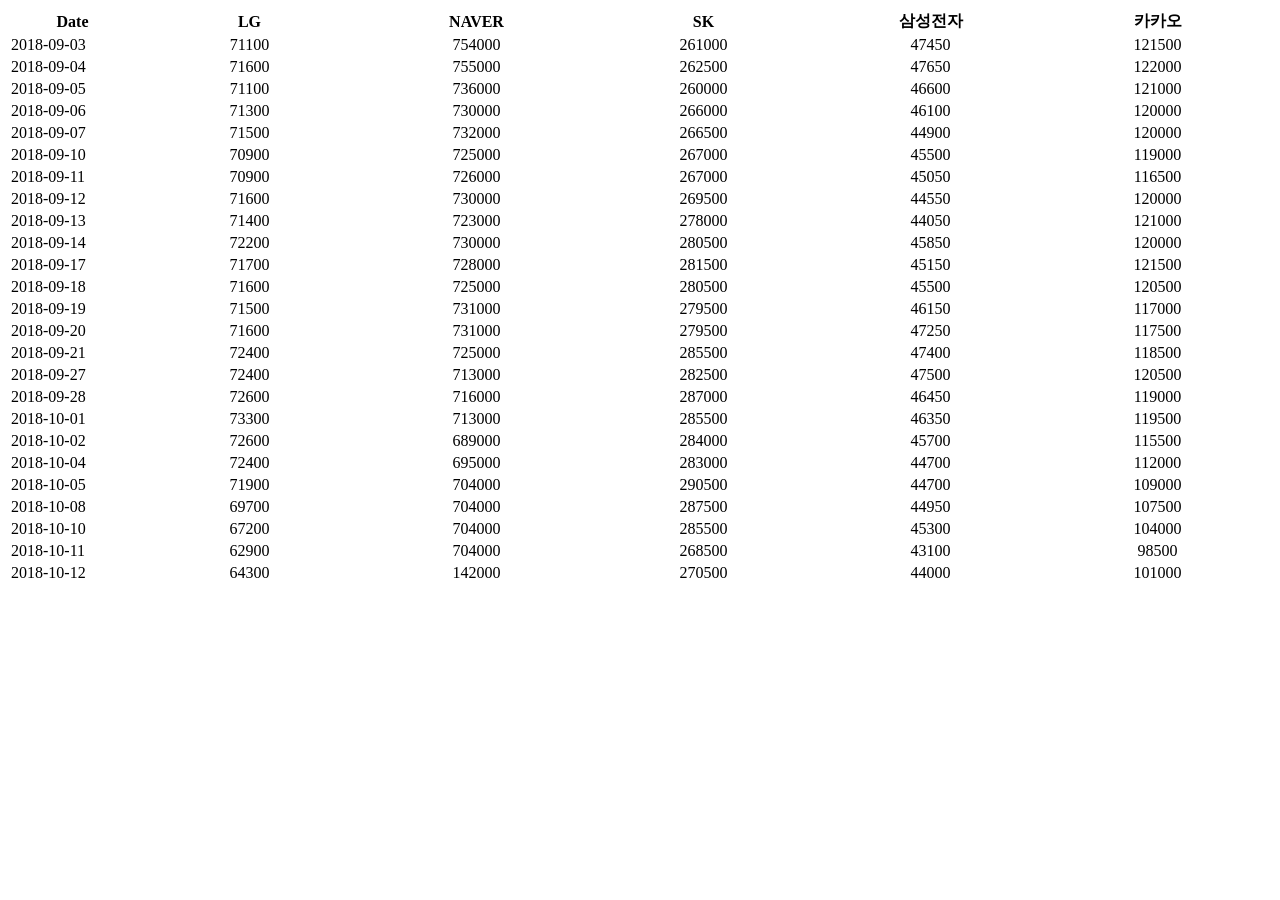
==== StockProject/StockPriceTable/index.html @ 67c47df3 "initial commit" ====
<!DOCTYPE html>
<html lang="en">
  <head>
    <meta charset="utf-8" />
    <meta name="viewport" content="width=device-width, initial-scale=1.0" />
    <title>Running JavaScript</title>
    <script src="https://ajax.googleapis.com/ajax/libs/jquery/3.3.1/jquery.min.js"></script>
  </head>
  <body>
    <table style="width: 100%">
      <thead>
        <tr>
          <th style="width: 10%">Date</th>
          <th style="width: 18%">LG</th>
          <th style="width: 18%">NAVER</th>
          <th style="width: 18%">SK</th>
          <th style="width: 18%">삼성전자</th>
          <th style="width: 18%">카카오</th>
        </tr>
      </thead>
      <tbody id="tbody"></tbody>
    </table>

    <script src="utils.js"></script>
    <script src="csvdata_all.js"></script>
    <script>
      const selNames = ['LG', 'NAVER', 'SK', '삼성전자', '카카오'];
      const csv = getCsvData();
      //console.log(csv);
      const json = csv2json(csv);
      //console.log(json[0]);
      const sel = filterName(json, 'name', selNames);
      const rows = groupByDate(sel);
      console.log(rows);

      for (let i = 0; i < rows.length; i++) {// row count
        const da = rows[i]['date'];
        const cols = rows[i]['cols'];

        let tabrow = '<tr>' + '<td style="width: 10%">' + da + '</td>';
        for (let j = 0; j < cols.length; j++) {// col count
          tabrow =
            tabrow + '<td style="width:18%; text-align:center;">' + cols[j]['price'] + '</td>';
        }
        tabrow += '</tr>';
        $('#tbody').append(tabrow);// using jQuery
      }
    </script>
  </body>
</html>
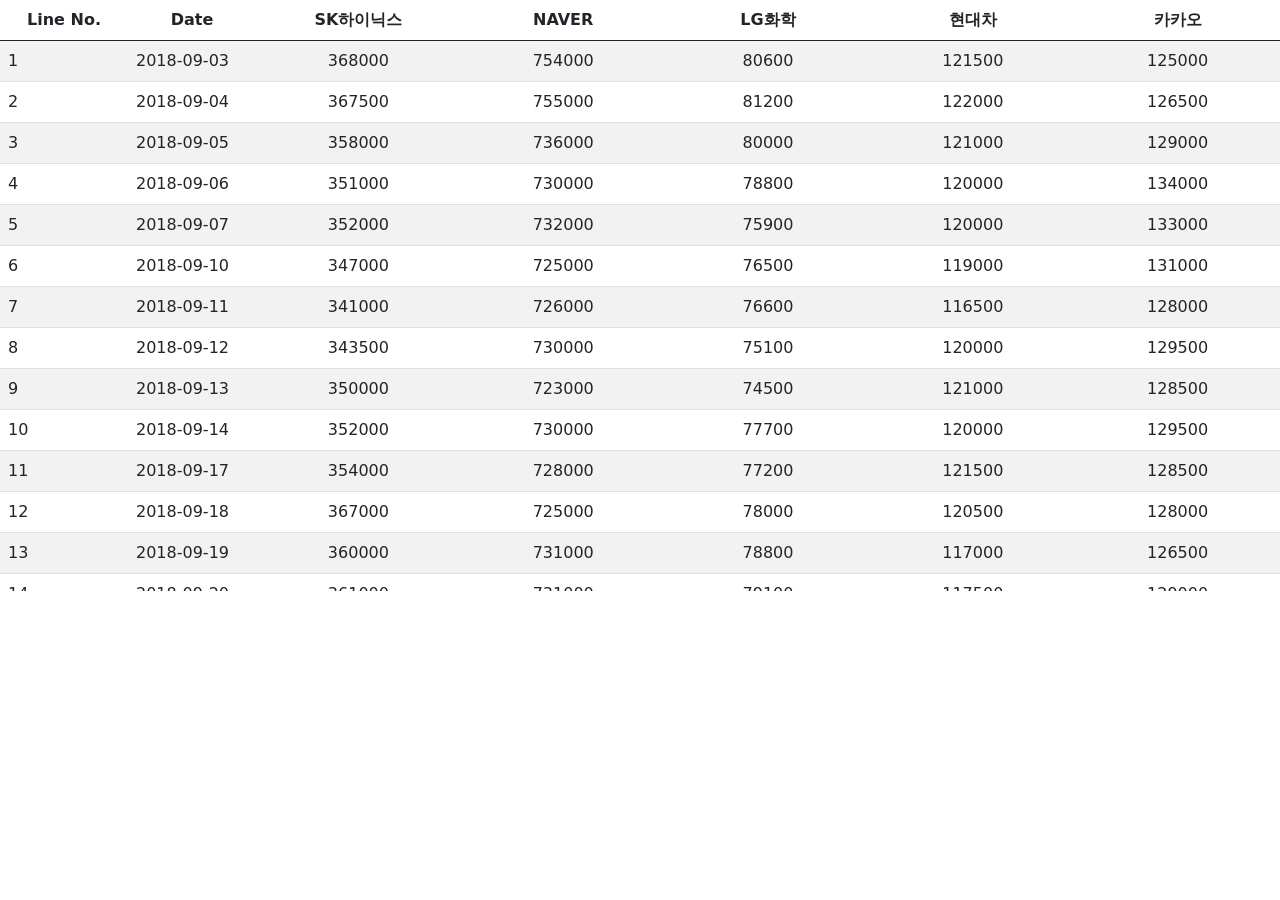
==== commit bda1f011: "Project#1" ====
--- a/StockProject/StockPriceTable/index.html
+++ b/StockProject/StockPriceTable/index.html
@@ -4,18 +4,22 @@
     <meta charset="utf-8" />
     <meta name="viewport" content="width=device-width, initial-scale=1.0" />
     <title>Running JavaScript</title>
-    <script src="https://ajax.googleapis.com/ajax/libs/jquery/3.3.1/jquery.min.js"></script>
+    <link rel="stylesheet" href="css/bootstrap.css">
+    <link rel="stylesheet" href="css/my-style.css">
   </head>
   <body>
-    <table style="width: 100%">
+    <script src="https://ajax.googleapis.com/ajax/libs/jquery/3.3.1/jquery.min.js"></script>
+    <link rel="stylesheet" href="js/bootstrap.js">
+    <table class="table table-striped table-condensed header-fixed" style="width: 100%">
       <thead>
         <tr>
+          <th style="width: 10%">Line No.</th>
           <th style="width: 10%">Date</th>
-          <th style="width: 18%">LG</th>
-          <th style="width: 18%">NAVER</th>
-          <th style="width: 18%">SK</th>
-          <th style="width: 18%">삼성전자</th>
-          <th style="width: 18%">카카오</th>
+          <th style="width: 16%">SK하이닉스</th>
+          <th style="width: 16%">NAVER</th>
+          <th style="width: 16%">LG화학</th>
+          <th style="width: 16%">현대차</th>
+          <th style="width: 16%">카카오</th>
         </tr>
       </thead>
       <tbody id="tbody"></tbody>
@@ -24,7 +28,7 @@
     <script src="utils.js"></script>
     <script src="csvdata_all.js"></script>
     <script>
-      const selNames = ['LG', 'NAVER', 'SK', '삼성전자', '카카오'];
+      const selNames = ['SK하이닉스', 'NAVER', 'LG화학', '현대차', '카카오'];
       const csv = getCsvData();
       //console.log(csv);
       const json = csv2json(csv);
@@ -37,10 +41,10 @@
         const da = rows[i]['date'];
         const cols = rows[i]['cols'];
 
-        let tabrow = '<tr>' + '<td style="width: 10%">' + da + '</td>';
+        let tabrow = '<tr>' + '<td style="width: 10%; text-align:left;">' + (i+1)  + '</td>' + '<td style="width: 10%; text-align:left;">' + da + '</td>';
         for (let j = 0; j < cols.length; j++) {// col count
           tabrow =
-            tabrow + '<td style="width:18%; text-align:center;">' + cols[j]['price'] + '</td>';
+            tabrow + '<td style="width:16%; text-align:center;">' + cols[j]['price'] + '</td>';
         }
         tabrow += '</tr>';
         $('#tbody').append(tabrow);// using jQuery
--- a/StockProject/StockPriceTable/css/my-style.css
+++ b/StockProject/StockPriceTable/css/my-style.css
@@ -0,0 +1,61 @@
+
+.alert-danger {
+	background-color: #a94342;
+	color: white;
+}
+ul.errors {
+	list-style-type: none;
+	padding: 0;
+	color: red;
+}
+input {
+	display: inline; 
+	padding: 0; 
+	margin: 0; 
+	border: 0; 
+}
+td {
+	margin: 0; 
+	padding: 0;
+}
+.btn-block {
+    &.btn-block-left {
+        text-align: left;
+    }
+
+    &.btn-block-right {
+        text-align: right;
+    }
+}
+.header-fixed {
+    width: 100% 
+}
+
+.header-fixed > thead,
+.header-fixed > tbody,
+.header-fixed > thead > tr,
+.header-fixed > tbody > tr,
+.header-fixed > thead > tr > th,
+.header-fixed > tbody > tr > td {
+    display: block;
+    text-align: center;
+}
+
+.header-fixed > tbody > tr:after,
+.header-fixed > thead > tr:after {
+    content: ' ';
+    display: block;
+    visibility: hidden;
+    clear: both;
+    text-align: left;
+}
+
+.header-fixed > tbody {
+    overflow-y: auto;
+    height: 550px;
+}
+
+.header-fixed > tbody > tr > td,
+.header-fixed > thead > tr > th {
+    float: left;
+}
